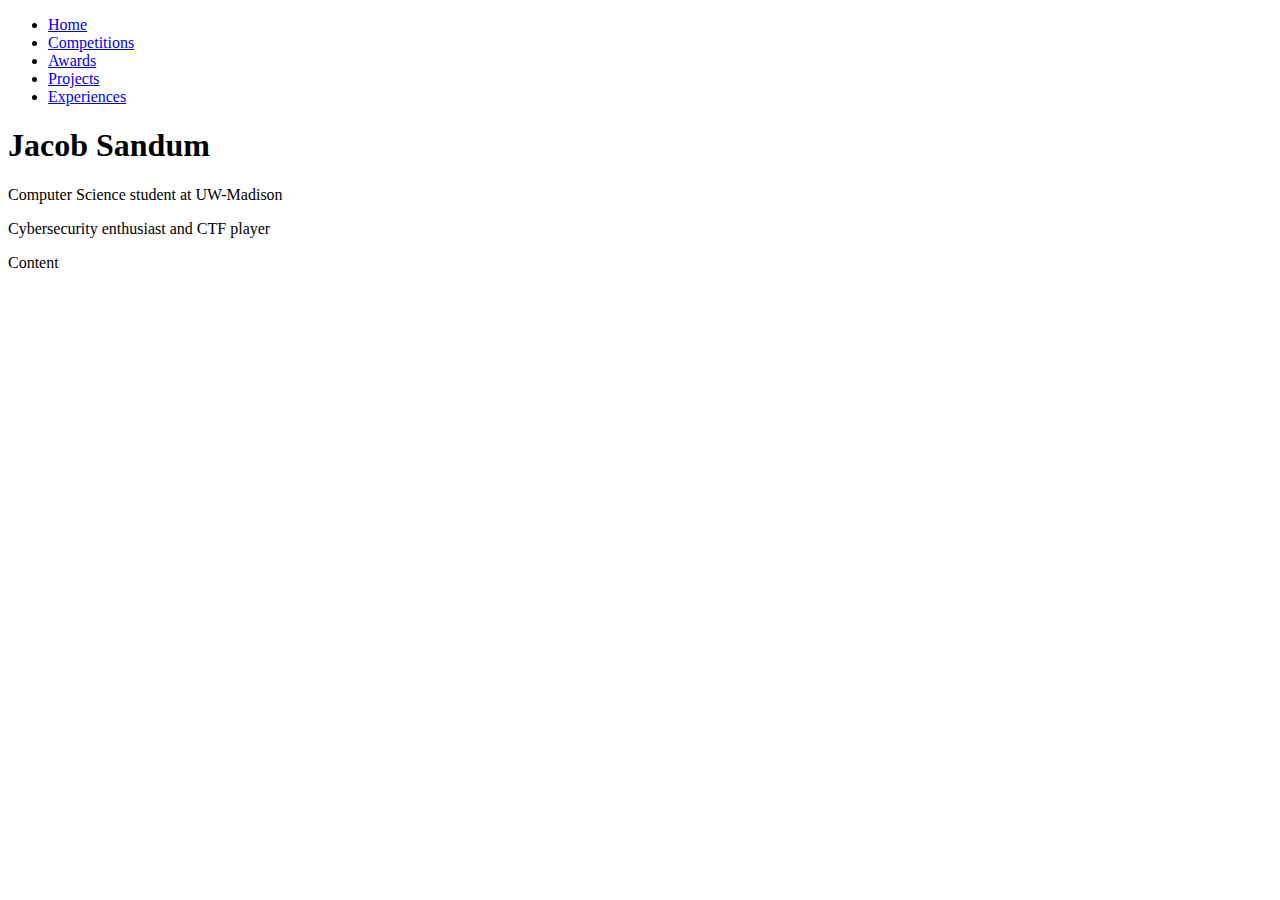
==== html/index.html @ 4666b33b "Setup Global Site Header" ====
<!doctype html>
<html lang="en">
    <head>
        <meta charset="utf-8">
        <meta name="viewport" content="width=device-width, initial-scale=1, shrink-to-fit=no">
        <Title>Jacob Sandum</Title>
        <script src="https://ajax.googleapis.com/ajax/libs/jquery/3.6.0/jquery.min.js"></script>
        <script type='text/javascript'>
            $(document).ready(function(){
                $( "#header" ).load( "header.html" );
            });
        </script>
    </head>
    <body>
    <div id='header'></div>
    <div class='content'>Content</div>
    </body>
</html>
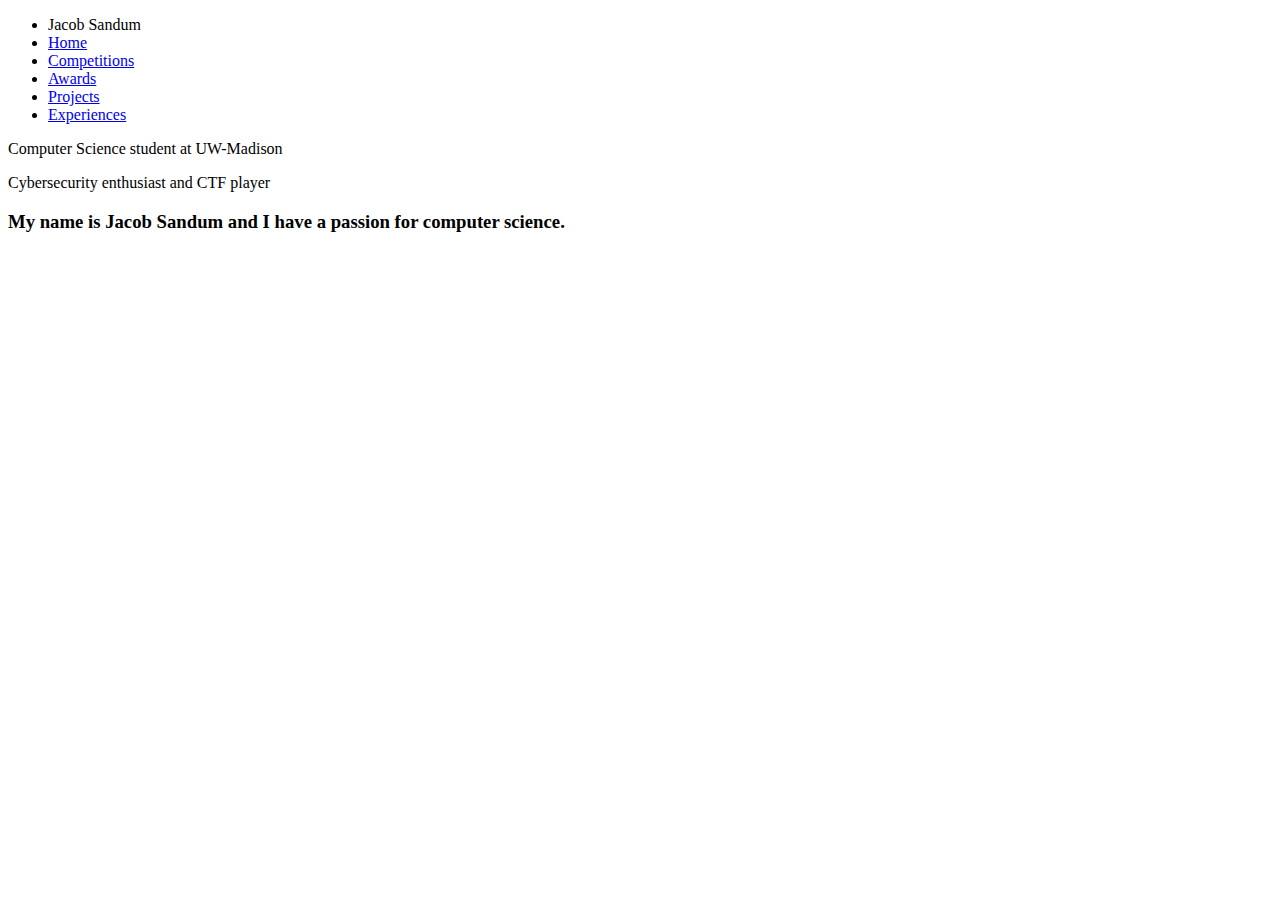
==== commit 99b2da01: "Updated Header" ====
--- a/html/index.html
+++ b/html/index.html
@@ -11,8 +11,10 @@
             });
         </script>
     </head>
-    <body>
+    <body class="bg-dark">
     <div id='header'></div>
-    <div class='content'>Content</div>
+    <div class='container-fluid bg-dark text-white'>
+        <h3>My name is Jacob Sandum and I have a passion for computer science.</h3>
+    </div>
     </body>
 </html>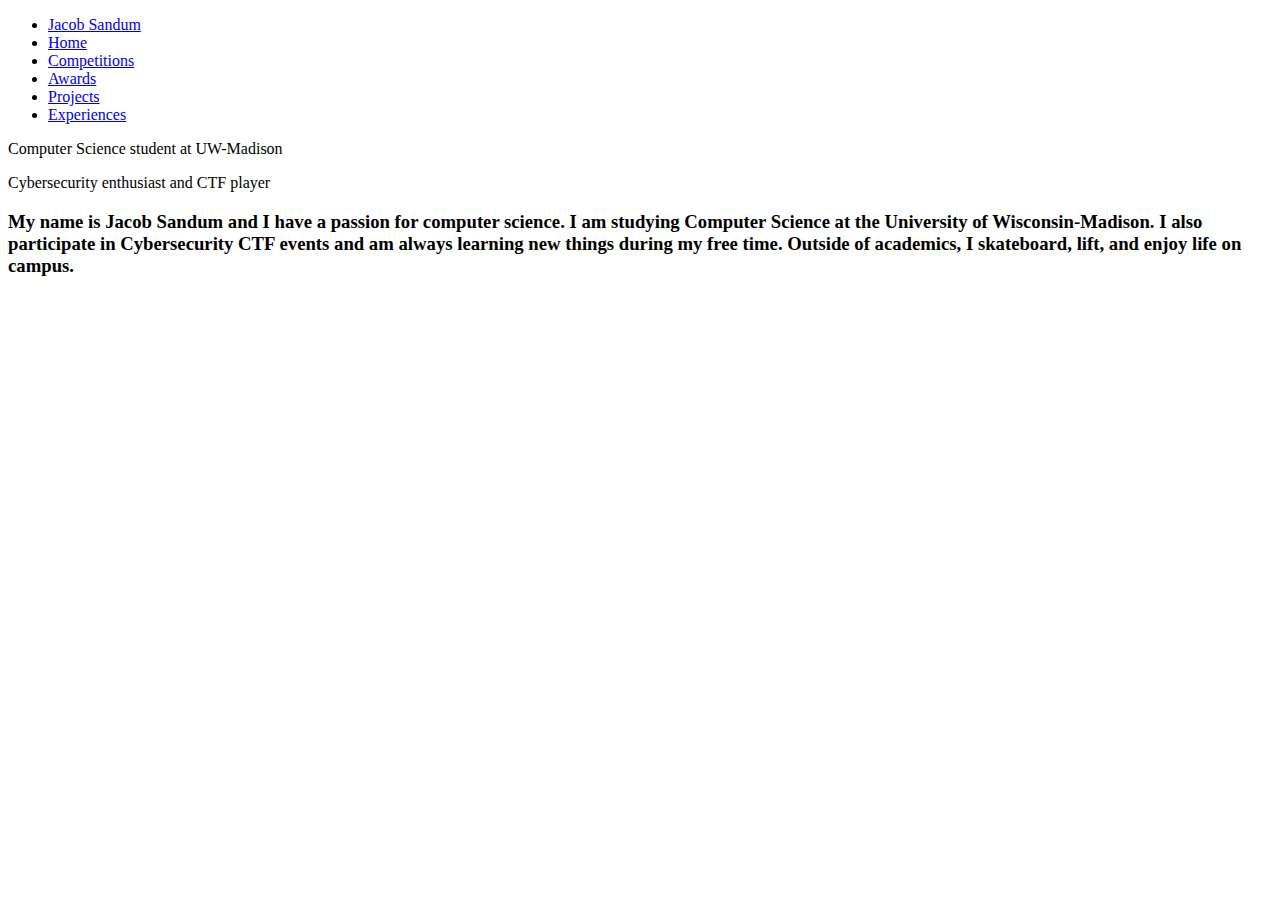
==== commit 219e0719: "Updated layout" ====
--- a/html/index.html
+++ b/html/index.html
@@ -4,7 +4,9 @@
         <meta charset="utf-8">
         <meta name="viewport" content="width=device-width, initial-scale=1, shrink-to-fit=no">
         <Title>Jacob Sandum</Title>
-        <script src="https://ajax.googleapis.com/ajax/libs/jquery/3.6.0/jquery.min.js"></script>
+
+        <link rel="stylesheet" href="css/style.css">
+        <script src="https://platform.linkedin.com/badges/js/profile.js" async defer type="text/javascript"></script>        <script src="https://ajax.googleapis.com/ajax/libs/jquery/3.6.0/jquery.min.js"></script>
         <script type='text/javascript'>
             $(document).ready(function(){
                 $( "#header" ).load( "header.html" );
@@ -12,9 +14,11 @@
         </script>
     </head>
     <body class="bg-dark">
-    <div id='header'></div>
-    <div class='container-fluid bg-dark text-white'>
-        <h3>My name is Jacob Sandum and I have a passion for computer science.</h3>
-    </div>
+
+        <div id='header'></div>
+        <div class='container bg-dark text-white text-center'>
+            <h3>My name is Jacob Sandum and I have a passion for computer science. I am studying Computer Science at the University of Wisconsin-Madison. I also participate in Cybersecurity CTF events and am always learning new things during my free time. Outside of academics, I skateboard, lift, and enjoy life on campus. </h3>
+        </div>
+
     </body>
 </html>--- a/html/css/style.css
+++ b/html/css/style.css
@@ -0,0 +1,10 @@
+.card {
+    align-items: center;
+}
+.card-title {
+    font-weight: bold;
+}
+.card img {
+    border-top-right-radius: 0;
+    border-bottom-left-radius: calc(0.25rem - 1px);
+}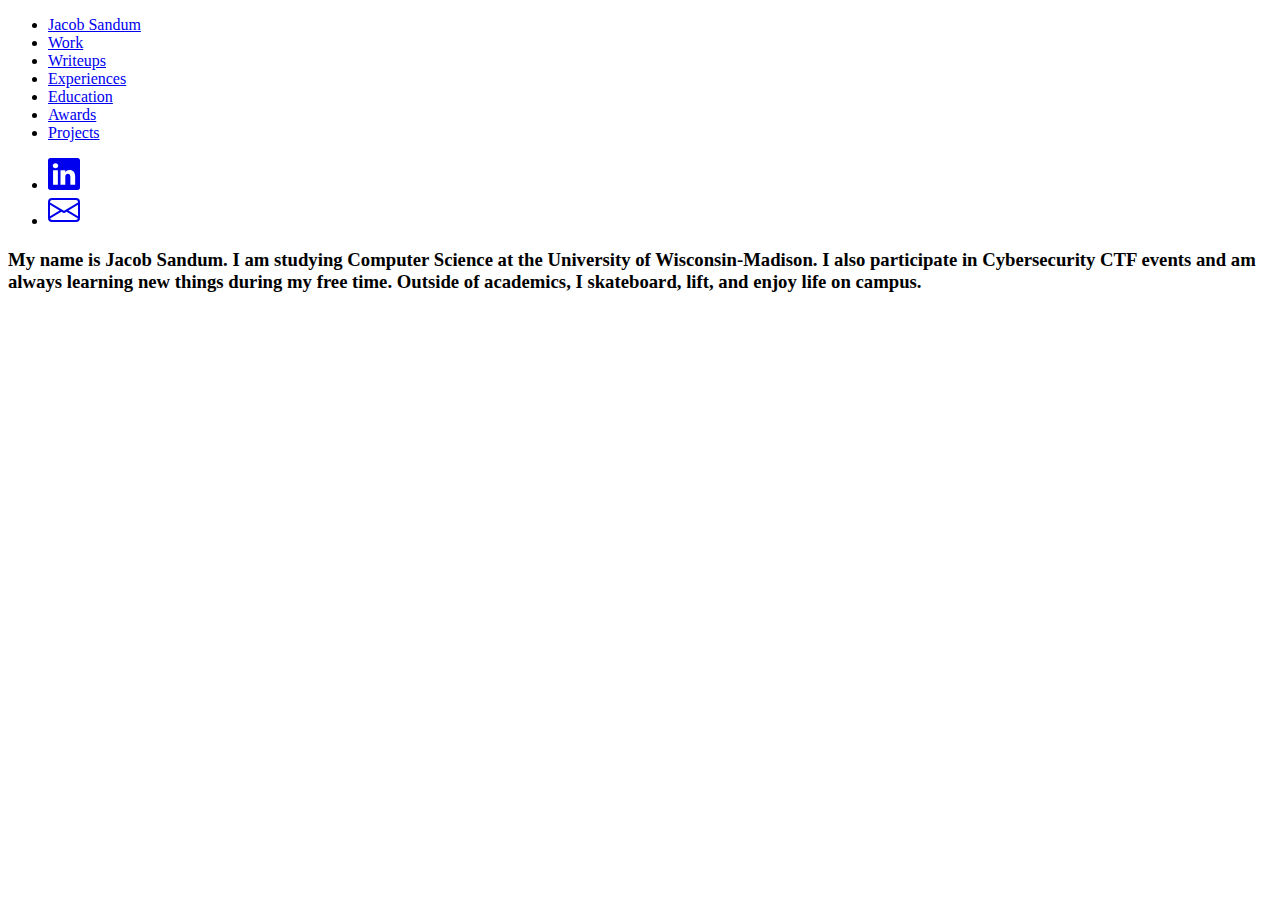
==== commit 0edc8825: "Updated layout and added content." ====
--- a/html/index.html
+++ b/html/index.html
@@ -16,8 +16,8 @@
     <body class="bg-dark">
 
         <div id='header'></div>
-        <div class='container bg-dark text-white text-center'>
-            <h3>My name is Jacob Sandum and I have a passion for computer science. I am studying Computer Science at the University of Wisconsin-Madison. I also participate in Cybersecurity CTF events and am always learning new things during my free time. Outside of academics, I skateboard, lift, and enjoy life on campus. </h3>
+        <div class='container-md bg-dark text-white text-center'>
+            <h3>My name is Jacob Sandum. I am studying Computer Science at the University of Wisconsin-Madison. I also participate in Cybersecurity CTF events and am always learning new things during my free time. Outside of academics, I skateboard, lift, and enjoy life on campus. </h3>
         </div>
 
     </body>
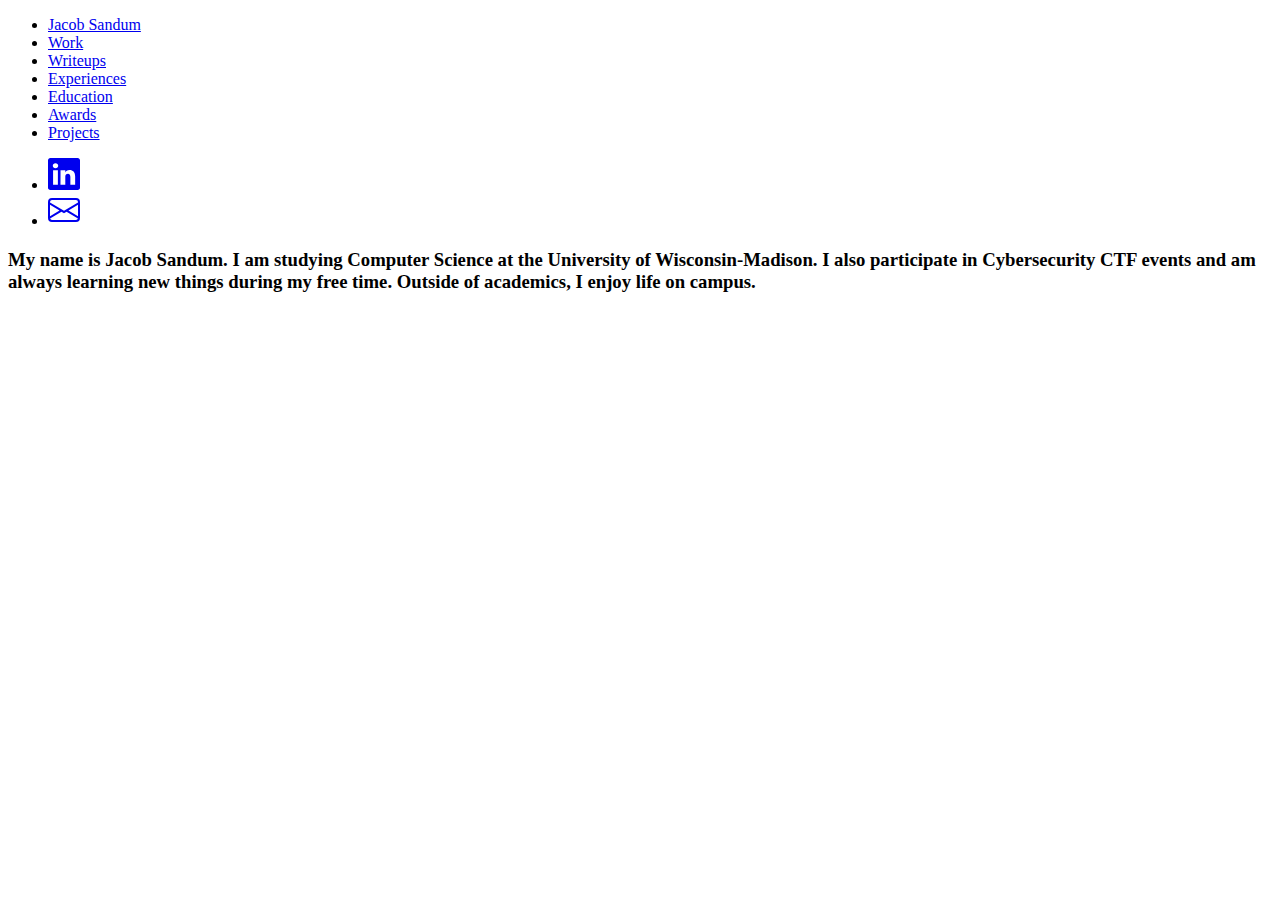
==== commit b5d02e77: "Added content." ====
--- a/html/index.html
+++ b/html/index.html
@@ -6,7 +6,8 @@
         <Title>Jacob Sandum</Title>
 
         <link rel="stylesheet" href="css/style.css">
-        <script src="https://platform.linkedin.com/badges/js/profile.js" async defer type="text/javascript"></script>        <script src="https://ajax.googleapis.com/ajax/libs/jquery/3.6.0/jquery.min.js"></script>
+        <script src="https://platform.linkedin.com/badges/js/profile.js" async defer type="text/javascript"></script>
+        <script src="https://ajax.googleapis.com/ajax/libs/jquery/3.6.0/jquery.min.js"></script>
         <script type='text/javascript'>
             $(document).ready(function(){
                 $( "#header" ).load( "header.html" );
@@ -16,8 +17,8 @@
     <body class="bg-dark">
 
         <div id='header'></div>
-        <div class='container-md bg-dark text-white text-center'>
-            <h3>My name is Jacob Sandum. I am studying Computer Science at the University of Wisconsin-Madison. I also participate in Cybersecurity CTF events and am always learning new things during my free time. Outside of academics, I skateboard, lift, and enjoy life on campus. </h3>
+        <div class='container bg-dark text-white text-center'>
+            <h3>My name is Jacob Sandum. I am studying Computer Science at the University of Wisconsin-Madison. I also participate in Cybersecurity CTF events and am always learning new things during my free time. Outside of academics, I enjoy life on campus. </h3>
         </div>
 
     </body>
